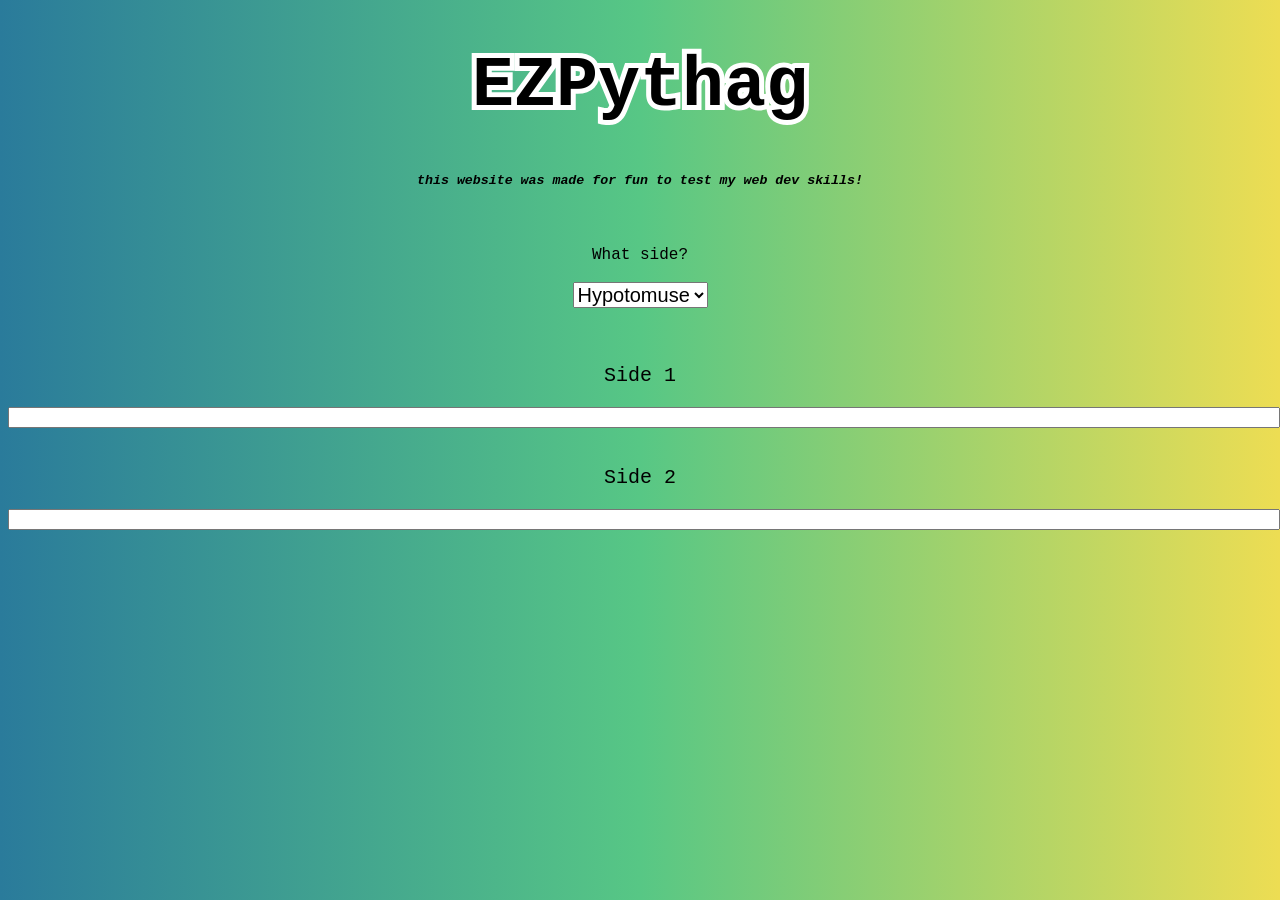
==== index.html @ d455c4f3 "i can html css and js" ====
<!DOCTYPE html>
<html lang="en">
<head>
    <meta charset="UTF-8">
    <meta name="viewport" content="width=device-width, initial-scale=1.0">
    <link rel="stylesheet" href="main.css">
    <link rel="" href="main.css">
    <script src="main.js" defer></script>
    <title>EZPythag</title>
</head>
<body>
    <h1 class="centered" style="font-size: 70px; outline-color: invert; -webkit-text-stroke: 10px white; paint-order: stroke fill;">EZPythag</h1>
    <h5 class="centered" style="font-style: italic;">this website was made for fun to test my web dev skills!</h2>

    <br><br>
    <label for="stype" class="centered">What side?</label><br>

    <div class="center-container">
        <select name="type" id="stype" style="font-size: 20px;" class="centered">
            <option value="y">Hypotomuse</option>
            <option value="n">Short-Side</option>
        </select>
    </div>
    <br><br> <!-- Idk how to do spacing so i just spam breaks :heart:-->
    <p style="font-size: 20px;" class="centered">Side 1</p>
    <input id="side1" class="center-container" style="text-align: center;" type="number">
    <br>
    <p style="font-size: 20px;" class="centered">Side 2</p>
    <input id="side2" class="center-container" style="text-align: center;" type="number">
    <br><br>

    <div id="workingOut">
        <h2 class="center-container">Working Out</h2>
        <p id="l1" class="center-container">x = N/A + N/A</p>
        <p id="l2" class="center-container">x = N/A</p>
        <p id="l3" class="center-container">x = sqrt(N/A)</p>
        <p id="l4" class="center-container">x = N/A</p>
    </div>

        

    
</body>
</html>
---- main.css ----
.centered {
    align-content: center;
    justify-content: center;
    display: flex;
}

body {
    font-family: 'Courier New', Courier, monospace;
    background: #2A7B9B;
 
   background: linear-gradient(90deg, rgba(42, 123, 155, 1) 0%, rgba(87, 199, 133, 1) 50%, rgba(237, 221, 83, 1) 100%);
   
}

.center-container {
    display: flex;
    justify-content: center;
    align-items: center;
    width: 100%;
}
---- main.css ----
.centered {
    align-content: center;
    justify-content: center;
    display: flex;
}

body {
    font-family: 'Courier New', Courier, monospace;
    background: #2A7B9B;
 
   background: linear-gradient(90deg, rgba(42, 123, 155, 1) 0%, rgba(87, 199, 133, 1) 50%, rgba(237, 221, 83, 1) 100%);
   
}

.center-container {
    display: flex;
    justify-content: center;
    align-items: center;
    width: 100%;
}
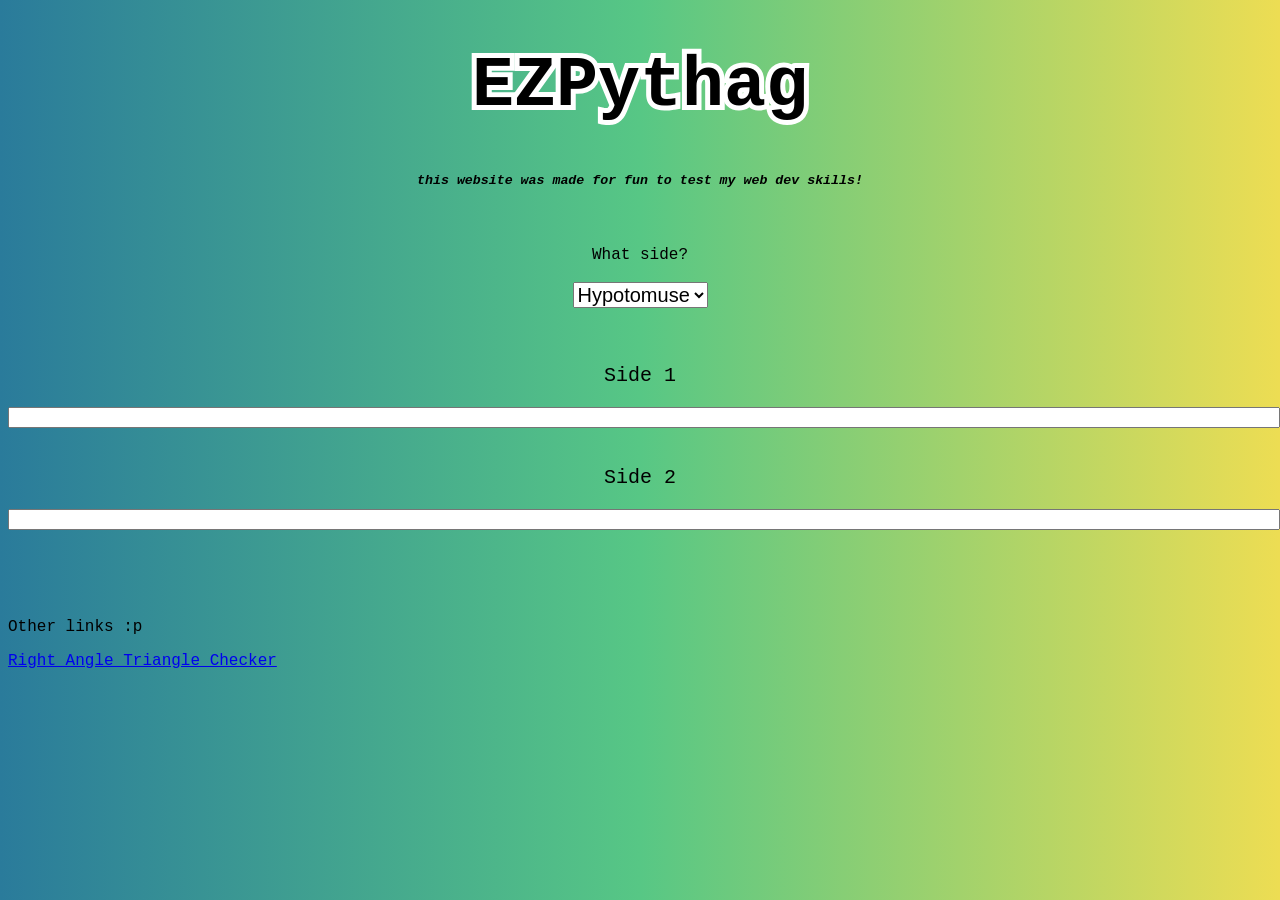
==== commit ce7a5598: "yu can now check :O" ====
--- a/index.html
+++ b/index.html
@@ -5,6 +5,7 @@
     <meta name="viewport" content="width=device-width, initial-scale=1.0">
     <link rel="stylesheet" href="main.css">
     <link rel="" href="main.css">
+    <link rel="icon" type="image/x-icon" href="/favicon.ico">
     <script src="main.js" defer></script>
     <title>EZPythag</title>
 </head>
@@ -37,7 +38,9 @@
         <p id="l4" class="center-container">x = N/A</p>
     </div>
 
-        
+    <br><br>
+    <p>Other links :p</p>
+    <a href="/checker">Right Angle Triangle Checker</a>
 
     
 </body>
